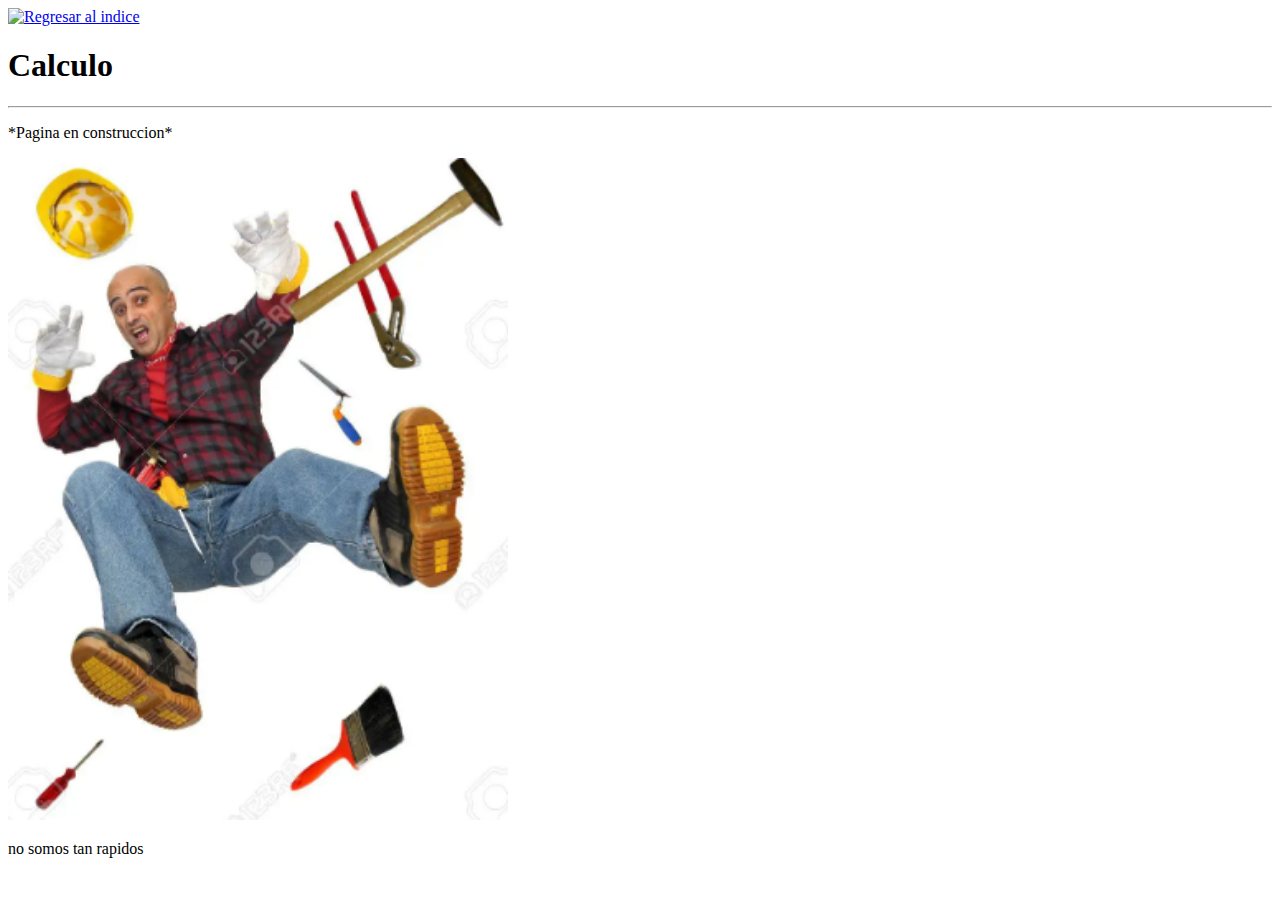
==== Calculo.html @ 0ae59665 "Add files via upload" ====
<!DOCTYPE html>
<html>
	<head>
		<title> Proyecto Equipo 1 </title>
	</head>
	<body>
		<a href="https://proyecto-luis-miguel.tiiny.site/"> <img src="Inicio.png" width="30" alt="Regresar al indice"> </a>
		<h1> Calculo </h1>
		<hr/>
		<p> *Pagina en construccion* </p>
		<img src="TEP.png" width="500" alt="Trabajo en Proceso"/>
		<p> no somos tan rapidos </p>
	</body>
</html>
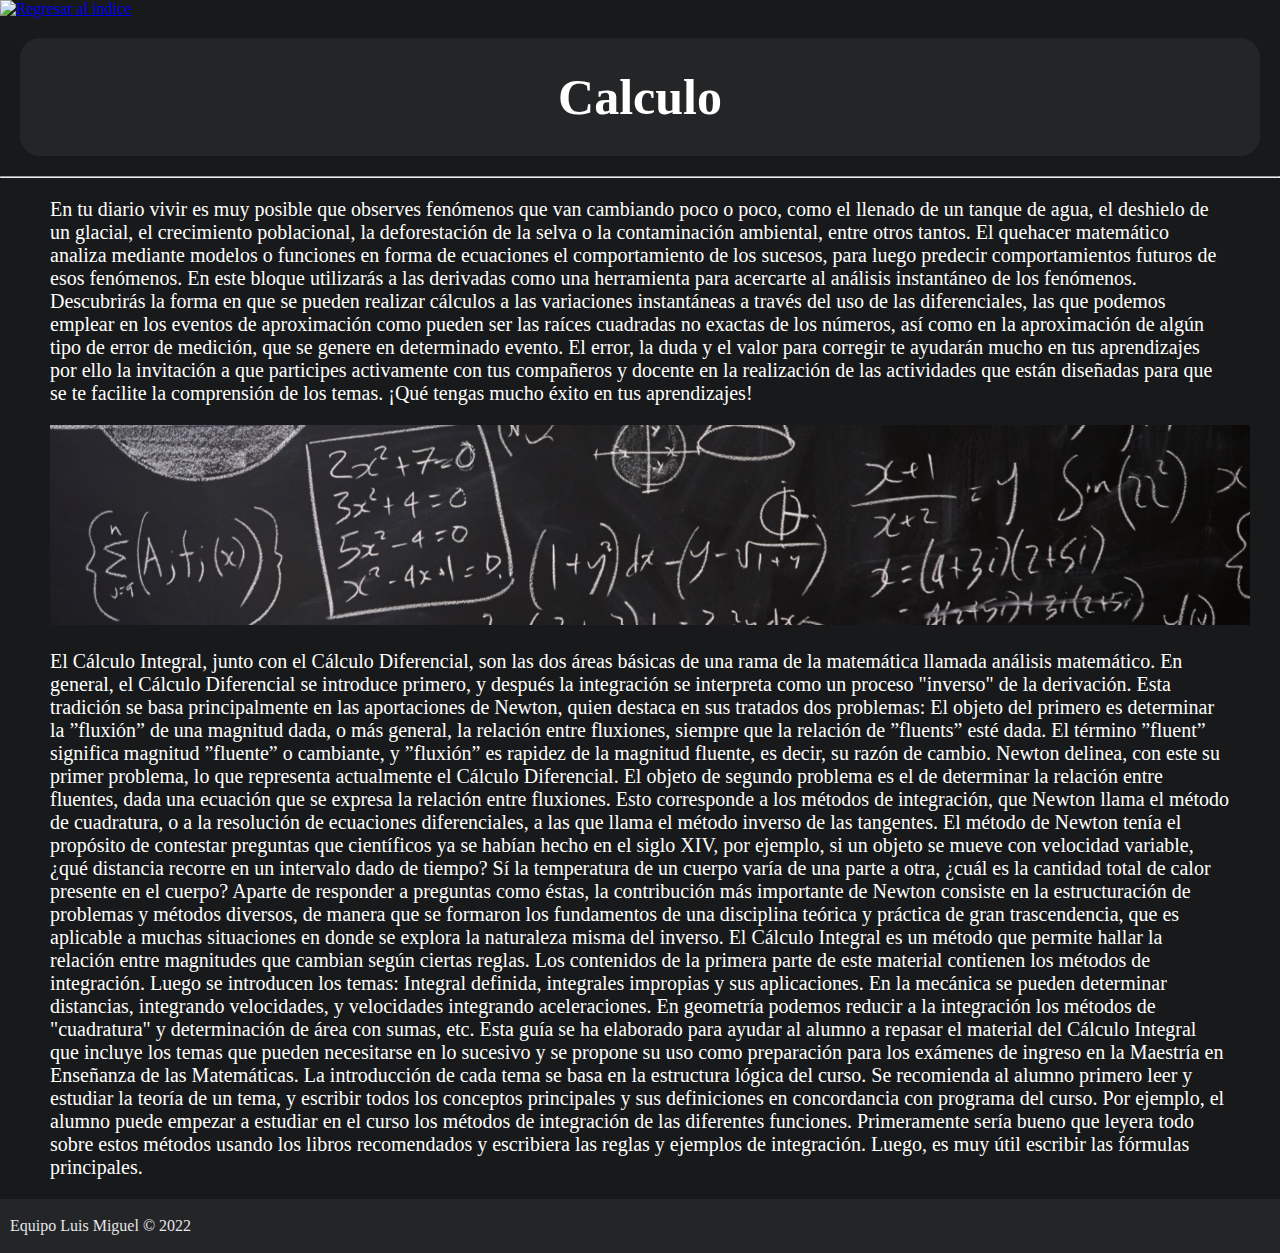
==== commit ad5a0027: "Add files via upload" ====
--- a/Calculo.html
+++ b/Calculo.html
@@ -1,14 +1,122 @@
 <!DOCTYPE html>
+
+<style>
+
+body {
+	background-color: #18191A;
+	color: #E4E6EB;
+	padding: 0px;
+	margin: 0px;
+}
+
+h1{
+	background-color: #242526;
+	color: white;
+	text-align: center;
+	padding: 30px 0px 30px 0px;
+	margin: 20px;
+	border-radius: 20px;
+	font-size: 50px;
+}
+
+.parrafo1{
+	color: white;
+	text-align: left;
+	margin: 20px 50px 20px 50px;
+	font-size: 20px;
+}
+
+.nosequeponeraqui{
+	background-color: #242526;
+	margin: 0px;
+	padding: 2px;
+	padding-left: 10px;
+}
+
+.img{
+	width:1200px;
+	height:200px;
+	object-fit:cover;
+}
+
+</style>
+
 <html>
 	<head>
 		<title> Proyecto Equipo 1 </title>
 	</head>
 	<body>
-		<a href="https://proyecto-luis-miguel.tiiny.site/"> <img src="Inicio.png" width="30" alt="Regresar al indice"> </a>
+		<a href="https://oviedogi.github.io/proyecto.luis-miguel.com/"> <img src="Inicio.png" width="30" alt="Regresar al indice"> </a>
 		<h1> Calculo </h1>
 		<hr/>
-		<p> *Pagina en construccion* </p>
-		<img src="TEP.png" width="500" alt="Trabajo en Proceso"/>
-		<p> no somos tan rapidos </p>
+			<div class="parrafo1">
+				<p> 
+					En tu diario vivir es muy posible que observes fenómenos que van cambiando poco o
+					poco, como el llenado de un tanque de agua, el deshielo de un glacial, el crecimiento
+					poblacional, la deforestación de la selva o la contaminación ambiental, entre otros tantos.
+					El quehacer matemático analiza mediante modelos o funciones en forma de ecuaciones
+					el comportamiento de los sucesos, para luego predecir comportamientos futuros de esos
+					fenómenos.
+					En este bloque utilizarás a las derivadas como una herramienta para acercarte al análisis
+					instantáneo de los fenómenos. Descubrirás la forma en que se pueden realizar cálculos a
+					las variaciones instantáneas a través del uso de las diferenciales, las que podemos emplear
+					en los eventos de aproximación como pueden ser las raíces cuadradas no exactas de los
+					números, así como en la aproximación de algún tipo de error de medición, que se genere
+					en determinado evento.
+					El error, la duda y el valor para corregir te ayudarán mucho en tus aprendizajes por ello
+					la invitación a que participes activamente con tus compañeros y docente en la realización
+					de las actividades que están diseñadas para que se te facilite la comprensión de los temas.
+					¡Qué tengas mucho éxito en tus aprendizajes!
+				</p>
+				<center>
+				<img src="calculo imagen.jpg" width="500" alt="Trabajo en Proceso" class="img"/>
+				</center>
+				<p> 
+					El Cálculo Integral, junto con el Cálculo Diferencial, son las dos áreas básicas de
+una rama de la matemática llamada análisis matemático. En general, el Cálculo
+Diferencial se introduce primero, y después la integración se interpreta como un proceso
+"inverso" de la derivación.
+Esta tradición se basa principalmente en las aportaciones de Newton, quien destaca
+en sus tratados dos problemas: El objeto del primero es determinar la ”fluxión” de una
+magnitud dada, o más general, la relación entre fluxiones, siempre que la relación de
+”fluents” esté dada. El término ”fluent” significa magnitud ”fluente” o cambiante, y
+”fluxión” es rapidez de la magnitud fluente, es decir, su razón de cambio. Newton delinea,
+con este su primer problema, lo que representa actualmente el Cálculo Diferencial.
+El objeto de segundo problema es el de determinar la relación entre fluentes, dada
+una ecuación que se expresa la relación entre fluxiones. Esto corresponde a los métodos de
+integración, que Newton llama el método de cuadratura, o a la resolución de ecuaciones
+diferenciales, a las que llama el método inverso de las tangentes. El método de Newton
+tenía el propósito de contestar preguntas que científicos ya se habían hecho en el siglo XIV,
+por ejemplo, si un objeto se mueve con velocidad variable, ¿qué distancia recorre en un
+intervalo dado de tiempo? Sí la temperatura de un cuerpo varía de una parte a otra, ¿cuál es
+la cantidad total de calor presente en el cuerpo?
+Aparte de responder a preguntas como éstas, la contribución más importante de
+Newton consiste en la estructuración de problemas y métodos diversos, de manera que se
+formaron los fundamentos de una disciplina teórica y práctica de gran trascendencia, que es
+aplicable a muchas situaciones en donde se explora la naturaleza misma del inverso. El
+Cálculo Integral es un método que permite hallar la relación entre magnitudes que cambian
+según ciertas reglas.
+Los contenidos de la primera parte de este material contienen los métodos de
+integración. Luego se introducen los temas: Integral definida, integrales impropias y sus
+aplicaciones. En la mecánica se pueden determinar distancias, integrando velocidades, y
+velocidades integrando aceleraciones. En geometría podemos reducir a la integración los
+métodos de "cuadratura" y determinación de área con sumas, etc.
+Esta guía se ha elaborado para ayudar al alumno a repasar el material del Cálculo
+Integral que incluye los temas que pueden necesitarse en lo sucesivo y se propone su uso
+como preparación para los exámenes de ingreso en la Maestría en Enseñanza de las
+Matemáticas. La introducción de cada tema se basa en la estructura lógica del curso.
+Se recomienda al alumno primero leer y estudiar la teoría de un tema, y escribir todos
+los conceptos principales y sus definiciones en concordancia con programa del curso. Por
+ejemplo, el alumno puede empezar a estudiar en el curso los métodos de integración de las
+diferentes funciones. Primeramente sería bueno que leyera todo sobre estos métodos
+usando los libros recomendados y escribiera las reglas y ejemplos de integración. Luego, es
+muy útil escribir las fórmulas principales. 
+				</p>
+			</div>
+
+		<div class="nosequeponeraqui">
+			<p>Equipo Luis Miguel © 2022</p>
+		</div>
+
 	</body>
 </html>